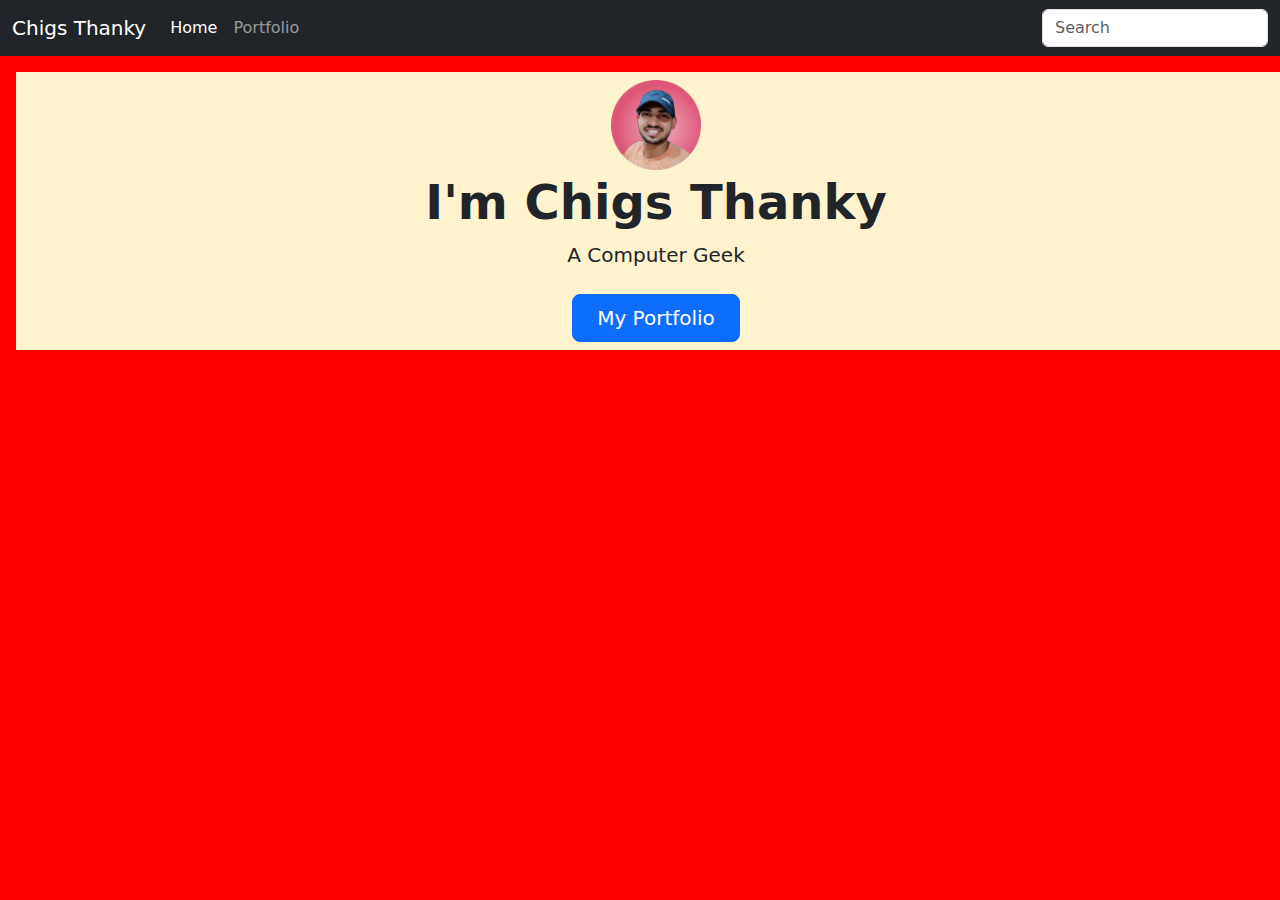
==== Capstone Project-2/index.html @ 4e749248 "Capstone Project-2" ====
<!DOCTYPE html>
<html lang="en">

<head>
    <meta charset="UTF-8">
    <meta name="viewport" content="width=device-width, initial-scale=1.0">
    <title>Chigs Thanky</title>
    <link rel="icon" href="./Assets/favicon.ico">
    <link href="https://cdn.jsdelivr.net/npm/bootstrap@5.3.3/dist/css/bootstrap.min.css" rel="stylesheet"
        integrity="sha384-QWTKZyjpPEjISv5WaRU9OFeRpok6YctnYmDr5pNlyT2bRjXh0JMhjY6hW+ALEwIH" crossorigin="anonymous">
    <link rel="stylesheet" href="./style.css">
</head>

<body>
    <header>
        <nav class="navbar navbar-expand navbar-dark bg-dark" aria-label="Second navbar example">
            <div class="container-fluid">
                <a class="navbar-brand" href="#">Chigs Thanky</a>
                <button class="navbar-toggler" type="button" data-bs-toggle="collapse"
                    data-bs-target="#navbarsExample02" aria-controls="navbarsExample02" aria-expanded="false"
                    aria-label="Toggle navigation">
                    <span class="navbar-toggler-icon"></span>
                </button>

                <div class="collapse navbar-collapse" id="navbarsExample02">
                    <ul class="navbar-nav me-auto">
                        <li class="nav-item">
                            <a class="nav-link active" aria-current="page" href="#">Home</a>
                        </li>
                        <li class="nav-item">
                            <a class="nav-link" href="#">Portfolio</a>
                        </li>
                    </ul>
                    <form>
                        <input class="form-control" type="text" placeholder="Search" aria-label="Search">
                    </form>
                </div>
            </div>
        </nav>
    </header>
    <section>
        <div class="container-fluid bg-warning-subtle mx-3">
            <div class="px-4 py-2 my-3 text-center">
                <img class="d-block mx-auto mb-1" src="./Assets/Profile Pic.png" alt="" width="90" height="90">
                <h1 class="display-5 fw-bold">I'm Chigs Thanky</h1>
                <div class="col-lg-6 mx-auto">
                    <p class="lead mb-4">A Computer Geek</p>
                    <div class="d-grid gap-2 d-sm-flex justify-content-sm-center">
                        <a href="https://chigs-thanky.github.io/Chirag-J-Thanki-Portfolio/" target="_blank"> <button
                                type="button" class="btn btn-primary btn-lg px-4 gap-3">My
                                Portfolio</button></a>
                    </div>
                </div>
            </div>
        </div>
    </section>

    <section>

    </section>
</body>

</html>
---- Capstone Project-2/style.css ----
body {
    background-color: hsl(195, 3%, 71%, 0.4);
    background-color: red;
    box-sizing: border-box;
    margin: 0;
    padding: 0;
}
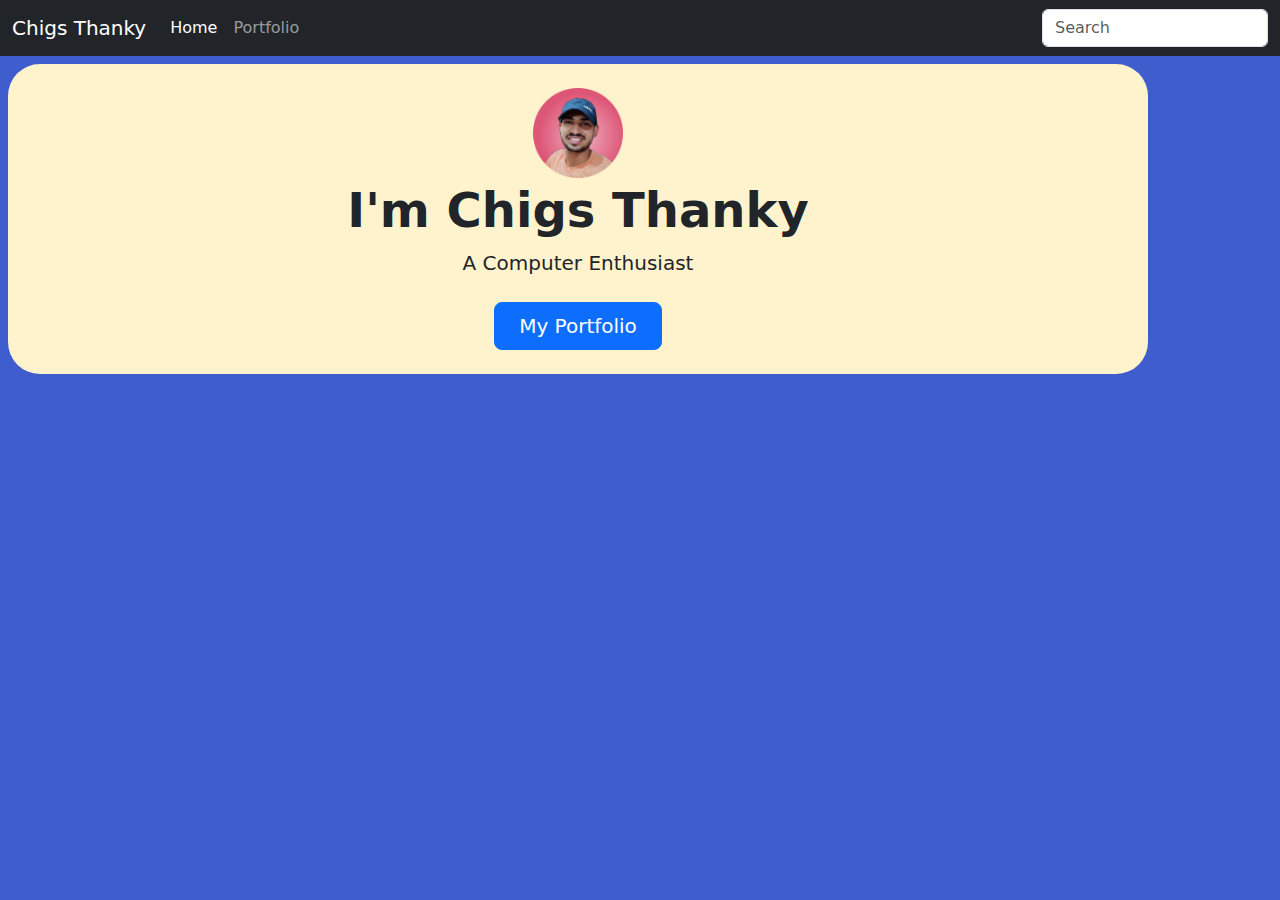
==== commit 0abe91e0: "Update" ====
--- a/Capstone Project-2/index.html
+++ b/Capstone Project-2/index.html
@@ -38,16 +38,17 @@
             </div>
         </nav>
     </header>
+
     <section>
-        <div class="container-fluid bg-warning-subtle mx-3">
-            <div class="px-4 py-2 my-3 text-center">
-                <img class="d-block mx-auto mb-1" src="./Assets/Profile Pic.png" alt="" width="90" height="90">
+        <div class="intro container bg-warning-subtle m-2 rounded-5">
+            <div class="px-4 py-2 text-center">
+                <img class="d-block mx-auto mb-1 mt-3" src="./Assets/Profile Pic.png" alt="" width="90" height="90">
                 <h1 class="display-5 fw-bold">I'm Chigs Thanky</h1>
                 <div class="col-lg-6 mx-auto">
-                    <p class="lead mb-4">A Computer Geek</p>
+                    <p class="lead mb-4"><strong>A Computer Enthusiast</strong> </p>
                     <div class="d-grid gap-2 d-sm-flex justify-content-sm-center">
                         <a href="https://chigs-thanky.github.io/Chirag-J-Thanki-Portfolio/" target="_blank"> <button
-                                type="button" class="btn btn-primary btn-lg px-4 gap-3">My
+                                type="button" class="btn btn-primary btn-lg px-4 gap-3 mb-3">My
                                 Portfolio</button></a>
                     </div>
                 </div>
--- a/Capstone Project-2/style.css
+++ b/Capstone Project-2/style.css
@@ -1,7 +1,17 @@
-body {
-    background-color: hsl(195, 3%, 71%, 0.4);
-    background-color: red;
+* {
     box-sizing: border-box;
     margin: 0;
     padding: 0;
+}
+
+body {
+    /* background-color: hsl(195, 3%, 71%, 0.4); */
+    /* background-color: rgb(116, 139, 231, 0.8); */
+    background-color: hsla(228, 59%, 53%, 1);
+    /* overflow-x: hidden; */
+}
+
+.intro {
+    width: 100%;
+    margin-left: 100px;
 }